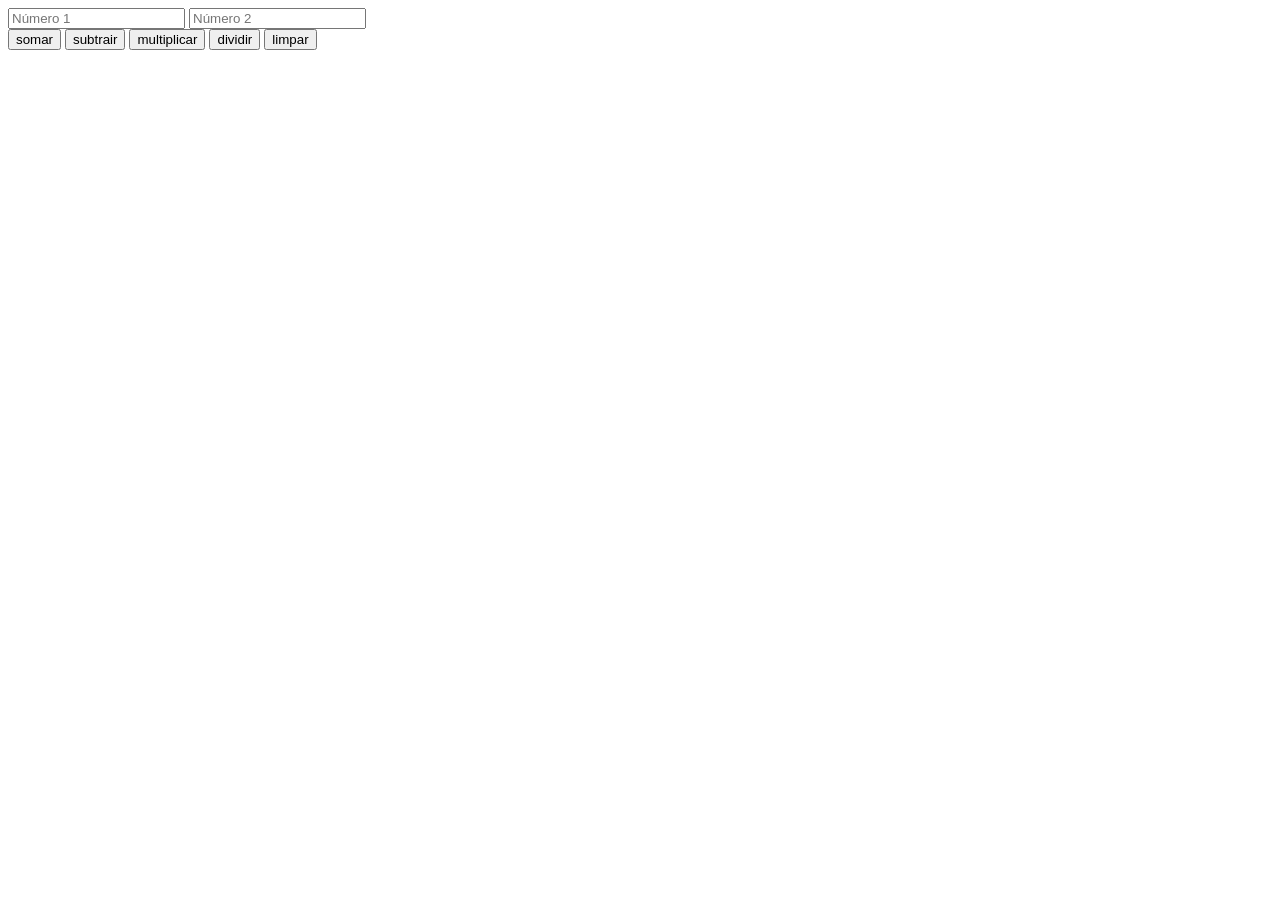
==== index.html @ 5340166f "Rename Index.html to index.html" ====
<!DOCTYPE html>
<html lang="en">
<head>
    <meta charset="UTF-8">
    <meta name="viewport" content="width=device-width, initial-scale=1.0">
    <title>RICARDO CALCULOS</title>
</head>
<body>
    <form>
        <input type="number" id="num1" placeholder="Número 1">
        <input type="number" id="num2" placeholder="Número 2">
        <br>
        <button type="button" id="soma">somar</button>
        <button type="button" id="sub">subtrair</button>
        <button type="button" id="mult">multiplicar</button>
        <button type="button" id="div">dividir</button>
        <button type="button" id="C">limpar</button>

        <p id="resultado"></p>
    </form>




    <script src="calculadora.js"></script>
</body>
</html>
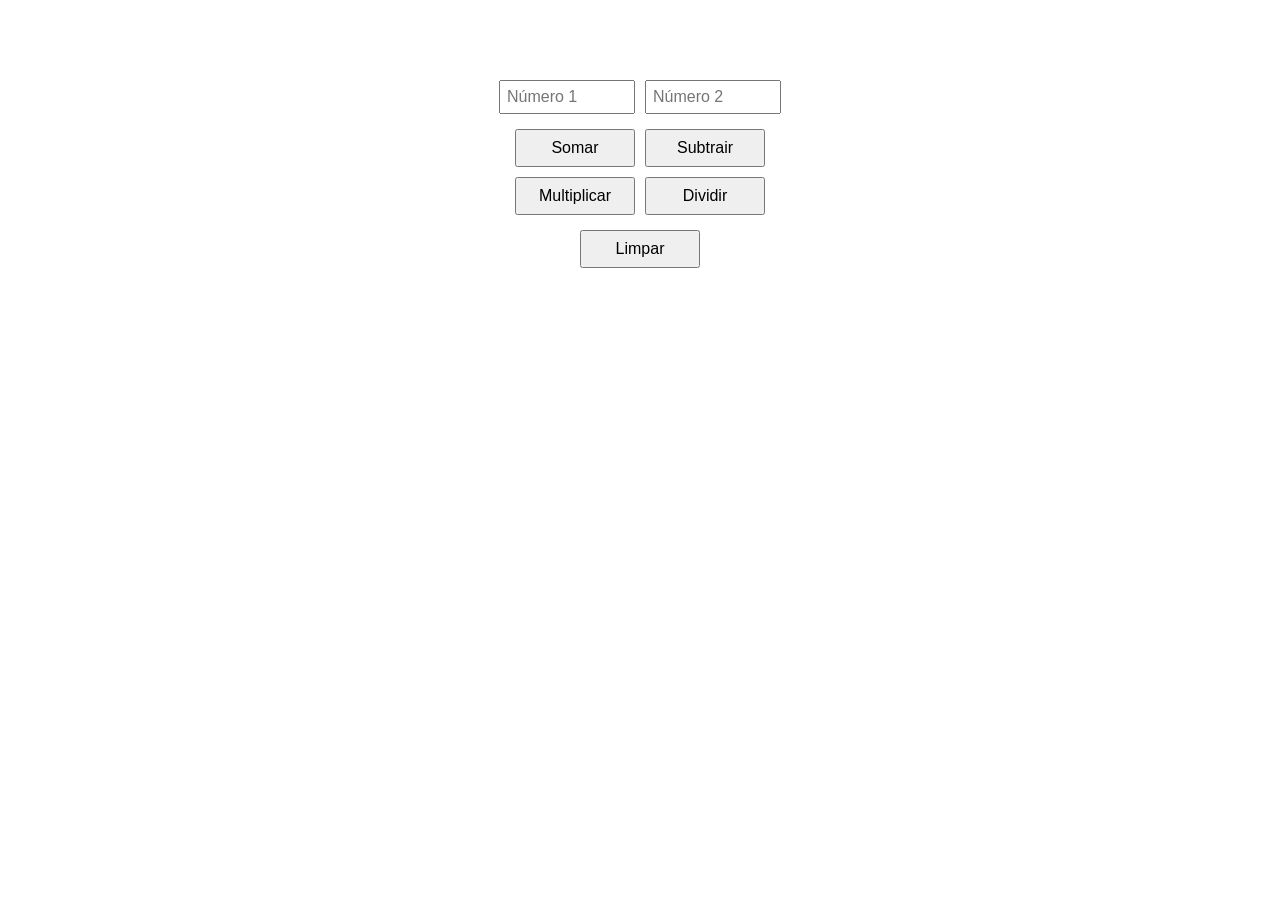
==== commit acb3f0ca: "Add files via upload" ====
--- a/index.html
+++ b/index.html
@@ -3,21 +3,27 @@
 <head>
     <meta charset="UTF-8">
     <meta name="viewport" content="width=device-width, initial-scale=1.0">
+    <link rel="stylesheet" href="style.css">
     <title>RICARDO CALCULOS</title>
 </head>
 <body>
     <form>
+    <div class="campos">
         <input type="number" id="num1" placeholder="Número 1">
         <input type="number" id="num2" placeholder="Número 2">
-        <br>
-        <button type="button" id="soma">somar</button>
-        <button type="button" id="sub">subtrair</button>
-        <button type="button" id="mult">multiplicar</button>
-        <button type="button" id="div">dividir</button>
-        <button type="button" id="C">limpar</button>
+    </div>
 
-        <p id="resultado"></p>
-    </form>
+    <div class="botoes">
+        <button type="button" id="soma">Somar</button>
+        <button type="button" id="sub">Subtrair</button>
+        <button type="button" id="mult">Multiplicar</button>
+        <button type="button" id="div">Dividir</button>
+    </div>
+
+    <button type="button" id="C">Limpar</button>
+
+    <p id="resultado"></p>
+</form>
 
 
 
--- a/style.css
+++ b/style.css
@@ -0,0 +1,39 @@
+body {
+    font-family: Arial, sans-serif;
+    display: flex;
+    flex-direction: column;
+    align-items: center;
+    margin-top: 80px;
+}
+
+form {
+    display: flex;
+    flex-direction: column;
+    align-items: center;
+    gap: 15px;
+}
+
+.campos {
+    display: flex;
+    gap: 10px;
+}
+
+input {
+    width: 120px;
+    padding: 6px;
+    font-size: 16px;
+}
+
+.botoes {
+    display: grid;
+    grid-template-columns: repeat(2, 120px);
+    gap: 10px;
+}
+
+.botoes button,
+#C {
+    width: 120px;
+    padding: 8px;
+    font-size: 16px;
+    cursor: pointer;
+}
